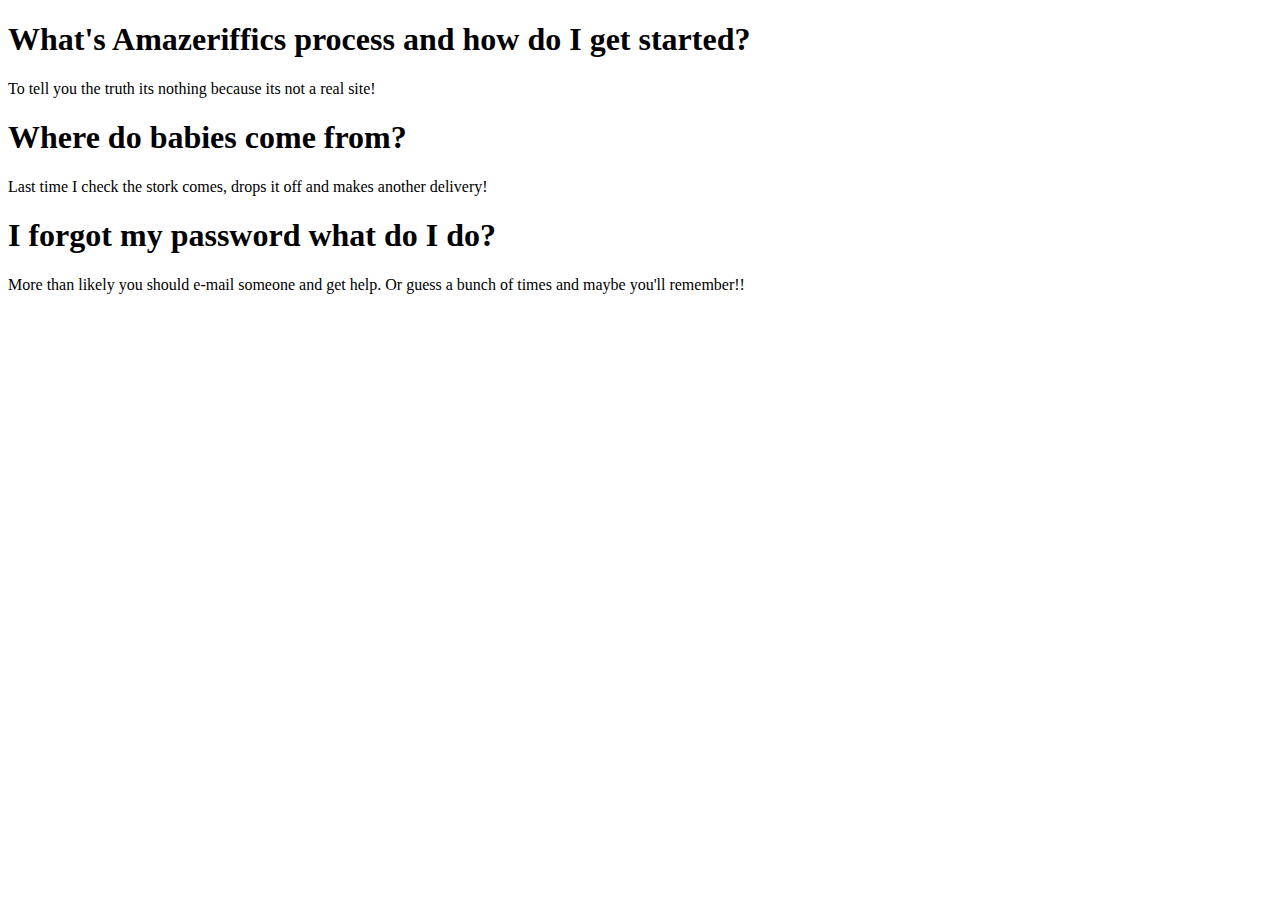
==== faq.html @ 2046133b "Files" ====
<!doctype html>
<html>
	<head>
		<title>This is the FAQ site</title>
	</head>

		<main>
			<header>
				<h1>What's Amazeriffics process and how do I get started?</h1>
				<p>
					To tell you the truth its nothing because its not a real site!
				</p>

				<h1>Where do babies come from?</h1>
				<p>
					Last time I check the stork comes, drops it off and makes another delivery!
				</p>
				<h1>I forgot my password what do I do?</h1>
				<p>
					More than likely you should e-mail someone and get help.
					Or guess a bunch of times and maybe you'll remember!!
				</p>				
			</header>
		</main>
</html>

<!--						<p>
							To tell you the truth its nothing because its not a real site!
						</p>

						<h1>Where do babies come from?</h1>
						<p>
							Last time I check the stork comes, drops it off and makes another delivery!
						</p>

						<h2>I forgot my password what do I do?</h2>
						<p>
							More than likely you should e-mail someone and get help.
							Or guess a bunch of times and maybe you'll remember!! 
						</p>
						-->
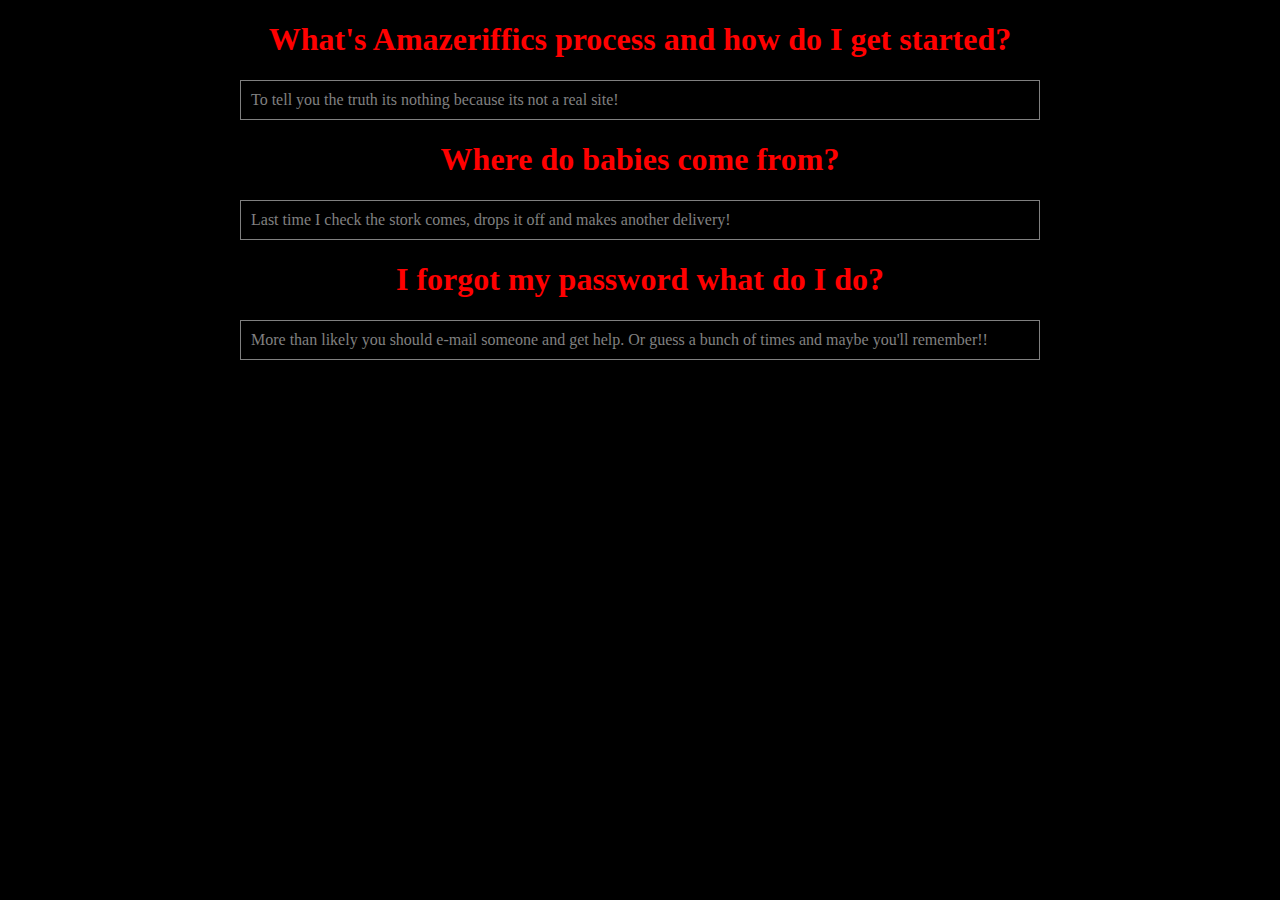
==== commit 727df99e: "Added FAQ Stuff" ====
--- a/faq.html
+++ b/faq.html
@@ -2,40 +2,25 @@
 <html>
 	<head>
 		<title>This is the FAQ site</title>
+		<link href='style1.css' rel='stylesheet' type='text/css'>
 	</head>
 
 		<main>
 			<header>
-				<h1>What's Amazeriffics process and how do I get started?</h1>
+				<h1 style="color:red">What's Amazeriffics process and how do I get started?</h1>
 				<p>
 					To tell you the truth its nothing because its not a real site!
 				</p>
 
-				<h1>Where do babies come from?</h1>
+				<h1 style="color:red">Where do babies come from?</h1>
 				<p>
 					Last time I check the stork comes, drops it off and makes another delivery!
 				</p>
-				<h1>I forgot my password what do I do?</h1>
+				<h1 style="color:red">I forgot my password what do I do?</h1>
 				<p>
 					More than likely you should e-mail someone and get help.
 					Or guess a bunch of times and maybe you'll remember!!
 				</p>				
 			</header>
 		</main>
-</html>
-
-<!--						<p>
-							To tell you the truth its nothing because its not a real site!
-						</p>
-
-						<h1>Where do babies come from?</h1>
-						<p>
-							Last time I check the stork comes, drops it off and makes another delivery!
-						</p>
-
-						<h2>I forgot my password what do I do?</h2>
-						<p>
-							More than likely you should e-mail someone and get help.
-							Or guess a bunch of times and maybe you'll remember!! 
-						</p>
-						-->+</html>--- a/style1.css
+++ b/style1.css
@@ -0,0 +1,24 @@
+body {
+    background: black;
+    width: 800px;
+    margin: auto;
+}
+/*This is how you save a comments*/
+h1 {
+    text-align: center;
+}
+
+
+p {
+    color: gray;
+    border: 1px solid gray;
+	/*text-align: center;*/
+    padding: 10px;
+}
+
+div p{
+	color : white;
+	background : orange;
+	
+}
+
